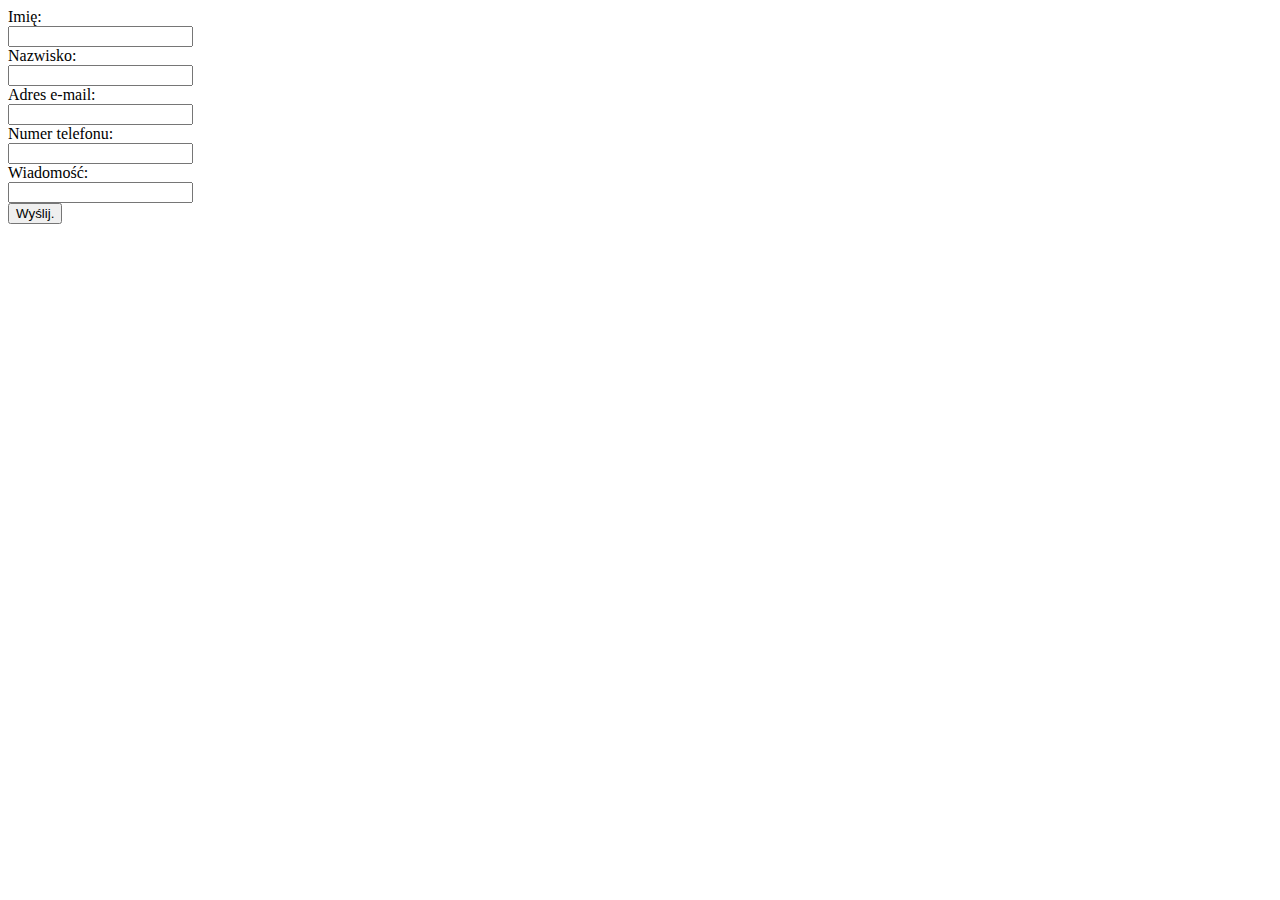
==== formularz_html/index.html @ 6a52ea45 "Formularz html." ====
<!DOCTYPE html>
<html lang="en">
<head>
    <meta charset="UTF-8">
    <title>Document</title>
</head>
<body>
    <form action="https://formspree.io/dariuszkolaj@gmail.com"
      method="POST">
    <label for="imie"> Imię:</label><br/>
    <input type="text" name="imie" id="imie"><br/>
    <label for="nazwisko"> Nazwisko:</label><br/>
    <input type="text" name="nazwisko" id="naziwsko"><br/>
    <label for="email"> Adres e-mail:</label><br/>
    <input type="text" name="email" id="email"><br/>
    <label for="numer telefonu"> Numer telefonu:</label><br/>
    <input type="text" name="numer telefonu" id="numer telefonu"><br/>
    <label for="wiadomosc"> Wiadomość:</label><br/>
    <input type="text" name="wiadomosc" id="wiadomosc"><br/>
    <input type="submit" value="Wyślij.">
    </form>
</body>
</html>
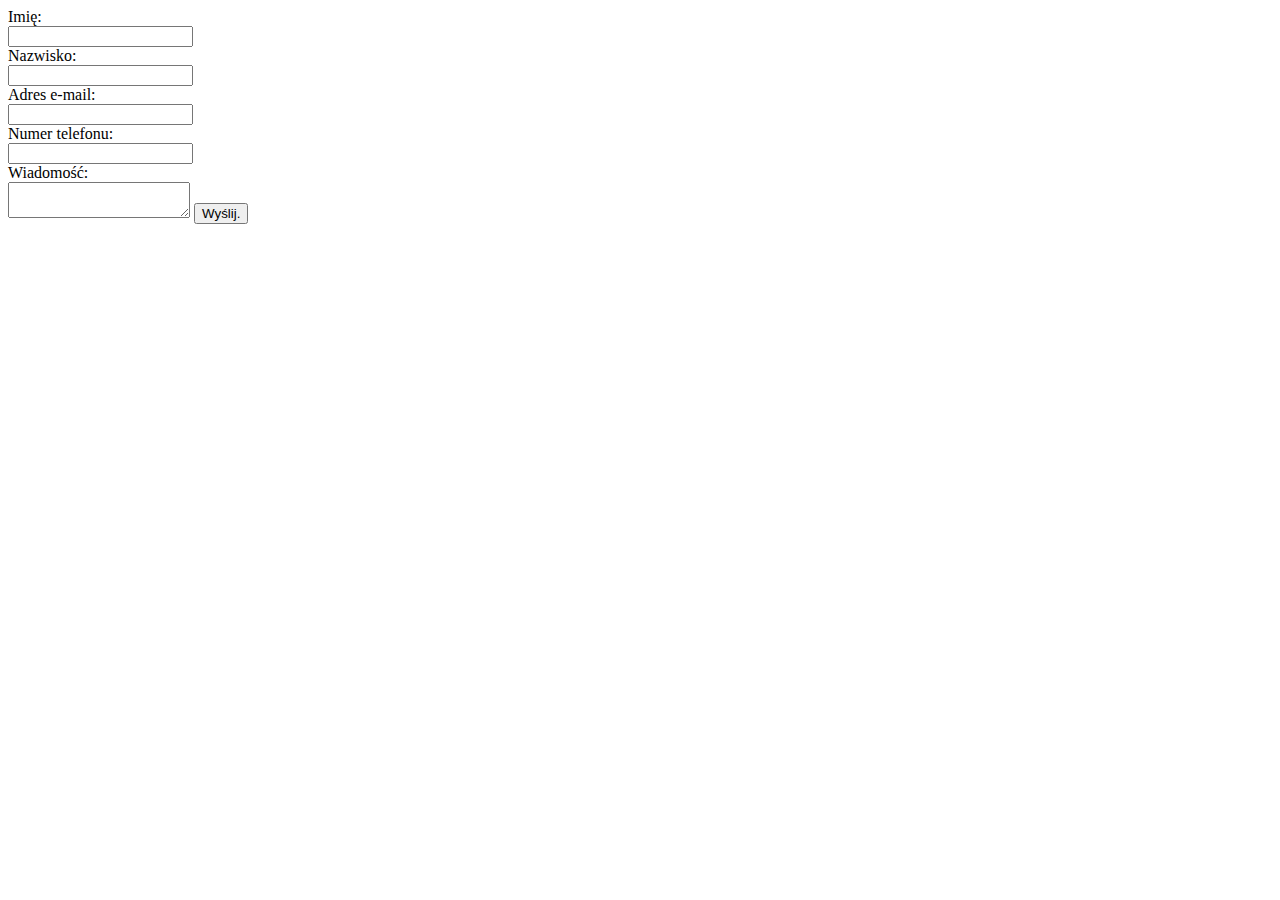
==== commit 708d084d: "Zmiana." ====
--- a/formularz_html/index.html
+++ b/formularz_html/index.html
@@ -16,7 +16,7 @@
     <label for="numer telefonu"> Numer telefonu:</label><br/>
     <input type="text" name="numer telefonu" id="numer telefonu"><br/>
     <label for="wiadomosc"> Wiadomość:</label><br/>
-    <input type="text" name="wiadomosc" id="wiadomosc"><br/>
+    <textarea maxlength= "1000"></textarea>
     <input type="submit" value="Wyślij.">
     </form>
 </body>
